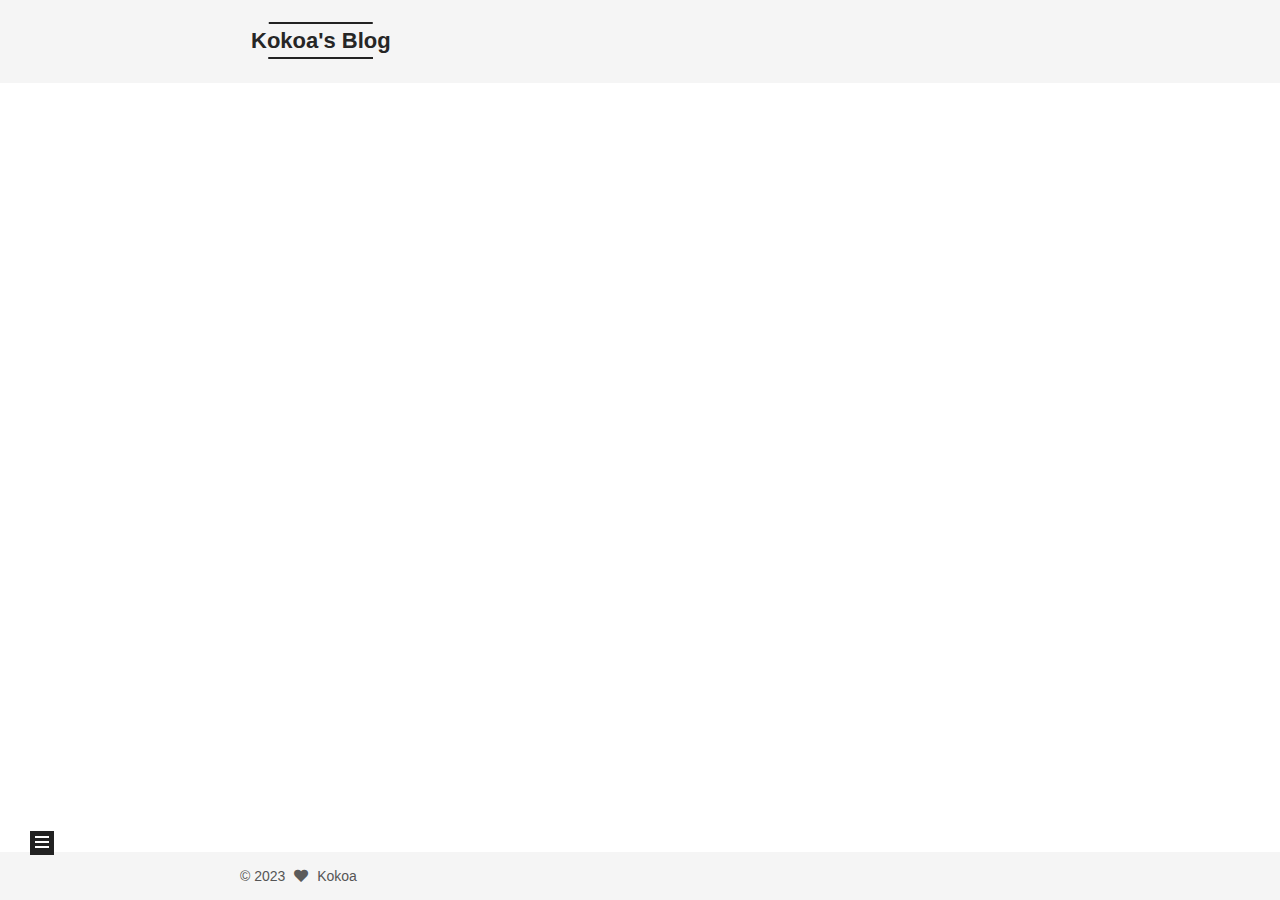
==== about/index.html @ 2ecc7b7a "Site updated: 2023-10-22 13:34:44" ====
<!DOCTYPE html>
<html lang="zh-TW,en,default">
<head>
  <meta charset="UTF-8">
<meta name="viewport" content="width=device-width, initial-scale=1, maximum-scale=2">
<meta name="theme-color" content="#222">
<meta name="generator" content="Hexo 6.3.0">
  <link rel="apple-touch-icon" sizes="180x180" href="/images/apple-touch-icon-next.png">
  <link rel="icon" type="image/png" sizes="32x32" href="/images/favicon-32x32-next.png">
  <link rel="icon" type="image/png" sizes="16x16" href="/images/favicon-16x16-next.png">
  <link rel="mask-icon" href="/images/logo.svg" color="#222">

<link rel="stylesheet" href="/css/main.css">


<link rel="stylesheet" href="/lib/font-awesome/css/all.min.css">

<script id="hexo-configurations">
    var NexT = window.NexT || {};
    var CONFIG = {"hostname":"example.com","root":"/","scheme":"Mist","version":"7.8.0","exturl":false,"sidebar":{"position":"left","display":"post","padding":18,"offset":12,"onmobile":false},"copycode":{"enable":false,"show_result":false,"style":null},"back2top":{"enable":true,"sidebar":false,"scrollpercent":false},"bookmark":{"enable":false,"color":"#222","save":"auto"},"fancybox":false,"mediumzoom":false,"lazyload":false,"pangu":false,"comments":{"style":"tabs","active":null,"storage":true,"lazyload":false,"nav":null},"algolia":{"hits":{"per_page":10},"labels":{"input_placeholder":"Search for Posts","hits_empty":"We didn't find any results for the search: ${query}","hits_stats":"${hits} results found in ${time} ms"}},"localsearch":{"enable":true,"trigger":"auto","top_n_per_article":1,"unescape":false,"preload":false},"motion":{"enable":true,"async":false,"transition":{"post_block":"fadeIn","post_header":"slideDownIn","post_body":"slideDownIn","coll_header":"slideLeftIn","sidebar":"slideUpIn"}},"path":"search.xml"};
  </script>

  <meta name="description" content="關於我              .button_link {             background-color: white;             color: black;             border: 2px solid #555555;             padding: 16px 32px;             text-align:">
<meta property="og:type" content="website">
<meta property="og:title" content="Kokoa&#39;s Blog">
<meta property="og:url" content="http://example.com/about/index.html">
<meta property="og:site_name" content="Kokoa&#39;s Blog">
<meta property="og:description" content="關於我              .button_link {             background-color: white;             color: black;             border: 2px solid #555555;             padding: 16px 32px;             text-align:">
<meta property="og:locale" content="zh_TW">
<meta property="article:published_time" content="2023-10-05T04:02:34.866Z">
<meta property="article:modified_time" content="2023-10-05T04:02:34.866Z">
<meta property="article:author" content="Kokoa">
<meta name="twitter:card" content="summary">

<link rel="canonical" href="http://example.com/about/">


<script id="page-configurations">
  // https://hexo.io/docs/variables.html
  CONFIG.page = {
    sidebar: "",
    isHome : false,
    isPost : false,
    lang   : 'zh-TW'
  };
</script>

  <title> | Kokoa's Blog
</title>
  






  <noscript>
  <style>
  .use-motion .brand,
  .use-motion .menu-item,
  .sidebar-inner,
  .use-motion .post-block,
  .use-motion .pagination,
  .use-motion .comments,
  .use-motion .post-header,
  .use-motion .post-body,
  .use-motion .collection-header { opacity: initial; }

  .use-motion .site-title,
  .use-motion .site-subtitle {
    opacity: initial;
    top: initial;
  }

  .use-motion .logo-line-before i { left: initial; }
  .use-motion .logo-line-after i { right: initial; }
  </style>
</noscript>

</head>

<body itemscope itemtype="http://schema.org/WebPage">
  <div class="container use-motion">
    <div class="headband"></div>

    <header class="header" itemscope itemtype="http://schema.org/WPHeader">
      <div class="header-inner"><div class="site-brand-container">
  <div class="site-nav-toggle">
    <div class="toggle" aria-label="切換導航欄">
      <span class="toggle-line toggle-line-first"></span>
      <span class="toggle-line toggle-line-middle"></span>
      <span class="toggle-line toggle-line-last"></span>
    </div>
  </div>

  <div class="site-meta">

    <a href="/" class="brand" rel="start">
      <span class="logo-line-before"><i></i></span>
      <h1 class="site-title">Kokoa's Blog</h1>
      <span class="logo-line-after"><i></i></span>
    </a>
  </div>

  <div class="site-nav-right">
    <div class="toggle popup-trigger">
        <i class="fa fa-search fa-fw fa-lg"></i>
    </div>
  </div>
</div>




<nav class="site-nav">
  <ul id="menu" class="main-menu menu">
        <li class="menu-item menu-item-home">

    <a href="/" rel="section"><i class="fa fa-home fa-fw"></i>首頁</a>

  </li>
        <li class="menu-item menu-item-about">

    <a href="/about/" rel="section"><i class="fa fa-user fa-fw"></i>關於</a>

  </li>
        <li class="menu-item menu-item-archives">

    <a href="/archives/" rel="section"><i class="fa fa-archive fa-fw"></i>歸檔</a>

  </li>
      <li class="menu-item menu-item-search">
        <a role="button" class="popup-trigger"><i class="fa fa-search fa-fw"></i>搜尋
        </a>
      </li>
  </ul>
</nav>



  <div class="search-pop-overlay">
    <div class="popup search-popup">
        <div class="search-header">
  <span class="search-icon">
    <i class="fa fa-search"></i>
  </span>
  <div class="search-input-container">
    <input autocomplete="off" autocapitalize="off"
           placeholder="搜尋..." spellcheck="false"
           type="search" class="search-input">
  </div>
  <span class="popup-btn-close">
    <i class="fa fa-times-circle"></i>
  </span>
</div>
<div id="search-result">
  <div id="no-result">
    <i class="fa fa-spinner fa-pulse fa-5x fa-fw"></i>
  </div>
</div>

    </div>
  </div>

</div>
    </header>

    
  <div class="back-to-top">
    <i class="fa fa-arrow-up"></i>
    <span>0%</span>
  </div>


    <main class="main">
      <div class="main-inner">
        <div class="content-wrap">
          
  
  

          <div class="content page posts-expand">
            

    
    
    
    <div class="post-block" lang="zh-TW">
      <header class="post-header">

<h1 class="post-title" itemprop="name headline">
</h1>

<div class="post-meta">
  

</div>

</header>

      
      
      
      <div class="post-body">
          <!DOCTYPE html>
<html lang="zh-Hant-TW">
<head>
  <meta charset="UTF-8">
  <meta name="viewport" content="width=device-width, initial-scale=1.0">
  <title>關於我</title>
    <style>
        .button_link {
            background-color: white;
            color: black;
            border: 2px solid #555555;
            padding: 16px 32px;
            text-align: center;
            text-decoration: none;
            display: inline-block;
            font-size: 16px;
            margin: 4px 2px;
            transition-duration: 0.4s;
            cursor: pointer;
        }
        .button_link:hover {
            background-color: #555555;
            color: white;
        }
    </style>

</head>
<body>
    這裡放置著各種紀錄，目的是為了紀錄個人歷程與經驗分享~ 
    <br>
    其他社群媒體連結 //待補
    <br> 
    <a target="_blank" rel="GitHub" href="https://github.com/Laura0126"><button class="button_link">GitHub</button></a>
    <br>
    <a target="_blank" rel="Behance" href="https://www.behance.net/yuyaqing"><button class="button_link">Behance</button></a>
    <br>
    <a target="_blank" rel="LinkdIn" href="https://www.linkedin.com/in/chia-ai-lu-a82220239/"><button class="button_link">LinkedIn</button></a>
    <br>
    <a target="_blank" rel="My_Blog" href="https://laura0126.github.io/"><button class="button_link">My Blog</button></a>

</body>
</html>
      </div>
      
      
      
    </div>
    

    
    
    


          </div>
          

<script>
  window.addEventListener('tabs:register', () => {
    let { activeClass } = CONFIG.comments;
    if (CONFIG.comments.storage) {
      activeClass = localStorage.getItem('comments_active') || activeClass;
    }
    if (activeClass) {
      let activeTab = document.querySelector(`a[href="#comment-${activeClass}"]`);
      if (activeTab) {
        activeTab.click();
      }
    }
  });
  if (CONFIG.comments.storage) {
    window.addEventListener('tabs:click', event => {
      if (!event.target.matches('.tabs-comment .tab-content .tab-pane')) return;
      let commentClass = event.target.classList[1];
      localStorage.setItem('comments_active', commentClass);
    });
  }
</script>

        </div>
          
  
  <div class="toggle sidebar-toggle">
    <span class="toggle-line toggle-line-first"></span>
    <span class="toggle-line toggle-line-middle"></span>
    <span class="toggle-line toggle-line-last"></span>
  </div>

  <aside class="sidebar">
    <div class="sidebar-inner">

      <ul class="sidebar-nav motion-element">
        <li class="sidebar-nav-toc">
          文章目錄
        </li>
        <li class="sidebar-nav-overview">
          本站概要
        </li>
      </ul>

      <!--noindex-->
      <div class="post-toc-wrap sidebar-panel">
      </div>
      <!--/noindex-->

      <div class="site-overview-wrap sidebar-panel">
        <div class="site-author motion-element" itemprop="author" itemscope itemtype="http://schema.org/Person">
    <img class="site-author-image" itemprop="image" alt="Kokoa"
      src="https://avatars.githubusercontent.com/u/57611086?v=4">
  <p class="site-author-name" itemprop="name">Kokoa</p>
  <div class="site-description" itemprop="description"></div>
</div>
<div class="site-state-wrap motion-element">
  <nav class="site-state">
      <div class="site-state-item site-state-posts">
          <a href="/archives/">
        
          <span class="site-state-item-count">1</span>
          <span class="site-state-item-name">文章</span>
        </a>
      </div>
  </nav>
</div>
  <div class="links-of-author motion-element">
      <span class="links-of-author-item">
        <a href="https://github.com/Laura0126" title="GitHub → https:&#x2F;&#x2F;github.com&#x2F;Laura0126" rel="noopener" target="_blank"><i class="fab fa-github fa-fw"></i>GitHub</a>
      </span>
  </div>



      </div>

    </div>
  </aside>
  <div id="sidebar-dimmer"></div>


      </div>
    </main>

    <footer class="footer">
      <div class="footer-inner">
        

        

<div class="copyright">
  
  &copy; 
  <span itemprop="copyrightYear">2023</span>
  <span class="with-love">
    <i class="fa fa-heart"></i>
  </span>
  <span class="author" itemprop="copyrightHolder">Kokoa</span>
</div>

        








      </div>
    </footer>
  </div>

  
  <script src="/lib/anime.min.js"></script>
  <script src="/lib/pjax/pjax.min.js"></script>
  <script src="/lib/velocity/velocity.min.js"></script>
  <script src="/lib/velocity/velocity.ui.min.js"></script>

<script src="/js/utils.js"></script>

<script src="/js/motion.js"></script>


<script src="/js/schemes/muse.js"></script>


<script src="/js/next-boot.js"></script>

  <script>
var pjax = new Pjax({
  selectors: [
    'head title',
    '#page-configurations',
    '.content-wrap',
    '.post-toc-wrap',
    '.languages',
    '#pjax'
  ],
  switches: {
    '.post-toc-wrap': Pjax.switches.innerHTML
  },
  analytics: false,
  cacheBust: false,
  scrollTo : !CONFIG.bookmark.enable
});

window.addEventListener('pjax:success', () => {
  document.querySelectorAll('script[data-pjax], script#page-configurations, #pjax script').forEach(element => {
    var code = element.text || element.textContent || element.innerHTML || '';
    var parent = element.parentNode;
    parent.removeChild(element);
    var script = document.createElement('script');
    if (element.id) {
      script.id = element.id;
    }
    if (element.className) {
      script.className = element.className;
    }
    if (element.type) {
      script.type = element.type;
    }
    if (element.src) {
      script.src = element.src;
      // Force synchronous loading of peripheral JS.
      script.async = false;
    }
    if (element.dataset.pjax !== undefined) {
      script.dataset.pjax = '';
    }
    if (code !== '') {
      script.appendChild(document.createTextNode(code));
    }
    parent.appendChild(script);
  });
  NexT.boot.refresh();
  // Define Motion Sequence & Bootstrap Motion.
  if (CONFIG.motion.enable) {
    NexT.motion.integrator
      .init()
      .add(NexT.motion.middleWares.subMenu)
      .add(NexT.motion.middleWares.postList)
      .bootstrap();
  }
  NexT.utils.updateSidebarPosition();
});
</script>




  




  
<script src="/js/local-search.js"></script>













    <div id="pjax">
  

  

    </div>
</body>
</html>
---- css/main.css ----
:root {
  --body-bg-color: #fff;
  --content-bg-color: #f5f5f5;
  --card-bg-color: #f5f5f5;
  --text-color: #555;
  --blockquote-color: #666;
  --link-color: #555;
  --link-hover-color: #222;
  --brand-color: #222;
  --brand-hover-color: #222;
  --table-row-odd-bg-color: #f9f9f9;
  --table-row-hover-bg-color: #f5f5f5;
  --menu-item-bg-color: #ddd;
  --btn-default-bg: transparent;
  --btn-default-color: var(--link-color);
  --btn-default-border-color: var(--link-color);
  --btn-default-hover-bg: transparent;
  --btn-default-hover-color: var(--link-hover-color);
  --btn-default-hover-border-color: var(--link-hover-color);
}
html {
  line-height: 1.15; /* 1 */
  -webkit-text-size-adjust: 100%; /* 2 */
}
body {
  margin: 0;
}
main {
  display: block;
}
h1 {
  font-size: 2em;
  margin: 0.67em 0;
}
hr {
  box-sizing: content-box; /* 1 */
  height: 0; /* 1 */
  overflow: visible; /* 2 */
}
pre {
  font-family: monospace, monospace; /* 1 */
  font-size: 1em; /* 2 */
}
a {
  background: transparent;
}
abbr[title] {
  border-bottom: none; /* 1 */
  text-decoration: underline; /* 2 */
  text-decoration: underline dotted; /* 2 */
}
b,
strong {
  font-weight: bolder;
}
code,
kbd,
samp {
  font-family: monospace, monospace; /* 1 */
  font-size: 1em; /* 2 */
}
small {
  font-size: 80%;
}
sub,
sup {
  font-size: 75%;
  line-height: 0;
  position: relative;
  vertical-align: baseline;
}
sub {
  bottom: -0.25em;
}
sup {
  top: -0.5em;
}
img {
  border-style: none;
}
button,
input,
optgroup,
select,
textarea {
  font-family: inherit; /* 1 */
  font-size: 100%; /* 1 */
  line-height: 1.15; /* 1 */
  margin: 0; /* 2 */
}
button,
input {
/* 1 */
  overflow: visible;
}
button,
select {
/* 1 */
  text-transform: none;
}
button,
[type='button'],
[type='reset'],
[type='submit'] {
  -webkit-appearance: button;
}
button::-moz-focus-inner,
[type='button']::-moz-focus-inner,
[type='reset']::-moz-focus-inner,
[type='submit']::-moz-focus-inner {
  border-style: none;
  padding: 0;
}
button:-moz-focusring,
[type='button']:-moz-focusring,
[type='reset']:-moz-focusring,
[type='submit']:-moz-focusring {
  outline: 1px dotted ButtonText;
}
fieldset {
  padding: 0.35em 0.75em 0.625em;
}
legend {
  box-sizing: border-box; /* 1 */
  color: inherit; /* 2 */
  display: table; /* 1 */
  max-width: 100%; /* 1 */
  padding: 0; /* 3 */
  white-space: normal; /* 1 */
}
progress {
  vertical-align: baseline;
}
textarea {
  overflow: auto;
}
[type='checkbox'],
[type='radio'] {
  box-sizing: border-box; /* 1 */
  padding: 0; /* 2 */
}
[type='number']::-webkit-inner-spin-button,
[type='number']::-webkit-outer-spin-button {
  height: auto;
}
[type='search'] {
  outline-offset: -2px; /* 2 */
  -webkit-appearance: textfield; /* 1 */
}
[type='search']::-webkit-search-decoration {
  -webkit-appearance: none;
}
::-webkit-file-upload-button {
  font: inherit; /* 2 */
  -webkit-appearance: button; /* 1 */
}
details {
  display: block;
}
summary {
  display: list-item;
}
template {
  display: none;
}
[hidden] {
  display: none;
}
::selection {
  background: #262a30;
  color: #eee;
}
html,
body {
  height: 100%;
}
body {
  background: var(--body-bg-color);
  color: var(--text-color);
  font-family: 'Lato', "PingFang SC", "Microsoft YaHei", sans-serif;
  font-size: 1em;
  line-height: 2;
}
@media (max-width: 991px) {
  body {
    padding-left: 0 !important;
    padding-right: 0 !important;
  }
}
h1,
h2,
h3,
h4,
h5,
h6 {
  font-family: 'Lato', "PingFang SC", "Microsoft YaHei", sans-serif;
  font-weight: bold;
  line-height: 1.5;
  margin: 20px 0 15px;
}
h1 {
  font-size: 1.5em;
}
h2 {
  font-size: 1.375em;
}
h3 {
  font-size: 1.25em;
}
h4 {
  font-size: 1.125em;
}
h5 {
  font-size: 1em;
}
h6 {
  font-size: 0.875em;
}
p {
  margin: 0 0 20px 0;
}
a,
span.exturl {
  border-bottom: 1px solid #ccc;
  color: var(--link-color);
  outline: 0;
  text-decoration: none;
  overflow-wrap: break-word;
  word-wrap: break-word;
  cursor: pointer;
}
a:hover,
span.exturl:hover {
  border-bottom-color: var(--link-hover-color);
  color: var(--link-hover-color);
}
iframe,
img,
video {
  display: block;
  margin-left: auto;
  margin-right: auto;
  max-width: 100%;
}
hr {
  background-image: repeating-linear-gradient(-45deg, #ddd, #ddd 4px, transparent 4px, transparent 8px);
  border: 0;
  height: 3px;
  margin: 40px 0;
}
blockquote {
  border-left: 4px solid #ddd;
  color: var(--blockquote-color);
  margin: 0;
  padding: 0 15px;
}
blockquote cite::before {
  content: '-';
  padding: 0 5px;
}
dt {
  font-weight: bold;
}
dd {
  margin: 0;
  padding: 0;
}
kbd {
  background-color: #f5f5f5;
  background-image: linear-gradient(#eee, #fff, #eee);
  border: 1px solid #ccc;
  border-radius: 0.2em;
  box-shadow: 0.1em 0.1em 0.2em rgba(0,0,0,0.1);
  color: #555;
  font-family: inherit;
  padding: 0.1em 0.3em;
  white-space: nowrap;
}
.table-container {
  overflow: auto;
}
table {
  border-collapse: collapse;
  border-spacing: 0;
  font-size: 0.875em;
  margin: 0 0 20px 0;
  width: 100%;
}
tbody tr:nth-of-type(odd) {
  background: var(--table-row-odd-bg-color);
}
tbody tr:hover {
  background: var(--table-row-hover-bg-color);
}
caption,
th,
td {
  font-weight: normal;
  padding: 8px;
  vertical-align: middle;
}
th,
td {
  border: 1px solid #ddd;
  border-bottom: 3px solid #ddd;
}
th {
  font-weight: 700;
  padding-bottom: 10px;
}
td {
  border-bottom-width: 1px;
}
.btn {
  background: var(--btn-default-bg);
  border: 2px solid var(--btn-default-border-color);
  border-radius: 0;
  color: var(--btn-default-color);
  display: inline-block;
  font-size: 0.875em;
  line-height: 2;
  padding: 0 20px;
  text-decoration: none;
  transition-property: background-color;
  transition-delay: 0s;
  transition-duration: 0.2s;
  transition-timing-function: ease-in-out;
}
.btn:hover {
  background: var(--btn-default-hover-bg);
  border-color: var(--btn-default-hover-border-color);
  color: var(--btn-default-hover-color);
}
.btn + .btn {
  margin: 0 0 8px 8px;
}
.btn .fa-fw {
  text-align: left;
  width: 1.285714285714286em;
}
.toggle {
  line-height: 0;
}
.toggle .toggle-line {
  background: #fff;
  display: inline-block;
  height: 2px;
  left: 0;
  position: relative;
  top: 0;
  transition: all 0.4s;
  vertical-align: top;
  width: 100%;
}
.toggle .toggle-line:not(:first-child) {
  margin-top: 3px;
}
.toggle.toggle-arrow .toggle-line-first {
  left: 50%;
  top: 2px;
  transform: rotate(45deg);
  width: 50%;
}
.toggle.toggle-arrow .toggle-line-middle {
  left: 2px;
  width: 90%;
}
.toggle.toggle-arrow .toggle-line-last {
  left: 50%;
  top: -2px;
  transform: rotate(-45deg);
  width: 50%;
}
.toggle.toggle-close .toggle-line-first {
  transform: rotate(-45deg);
  top: 5px;
}
.toggle.toggle-close .toggle-line-middle {
  opacity: 0;
}
.toggle.toggle-close .toggle-line-last {
  transform: rotate(45deg);
  top: -5px;
}
.highlight,
pre {
  background: #f7f7f7;
  color: #4d4d4c;
  line-height: 1.6;
  margin: 0 auto 20px;
}
pre,
code {
  font-family: consolas, Menlo, monospace, "PingFang SC", "Microsoft YaHei";
}
code {
  background: #eee;
  border-radius: 3px;
  color: #555;
  padding: 2px 4px;
  overflow-wrap: break-word;
  word-wrap: break-word;
}
.highlight *::selection {
  background: #d6d6d6;
}
.highlight pre {
  border: 0;
  margin: 0;
  padding: 10px 0;
}
.highlight table {
  border: 0;
  margin: 0;
  width: auto;
}
.highlight td {
  border: 0;
  padding: 0;
}
.highlight figcaption {
  background: #eff2f3;
  color: #4d4d4c;
  display: flex;
  font-size: 0.875em;
  justify-content: space-between;
  line-height: 1.2;
  padding: 0.5em;
}
.highlight figcaption a {
  color: #4d4d4c;
}
.highlight figcaption a:hover {
  border-bottom-color: #4d4d4c;
}
.highlight .gutter {
  -moz-user-select: none;
  -ms-user-select: none;
  -webkit-user-select: none;
  user-select: none;
}
.highlight .gutter pre {
  background: #eff2f3;
  color: #869194;
  padding-left: 10px;
  padding-right: 10px;
  text-align: right;
}
.highlight .code pre {
  background: #f7f7f7;
  padding-left: 10px;
  width: 100%;
}
.gist table {
  width: auto;
}
.gist table td {
  border: 0;
}
pre {
  overflow: auto;
  padding: 10px;
}
pre code {
  background: none;
  color: #4d4d4c;
  font-size: 0.875em;
  padding: 0;
  text-shadow: none;
}
pre .deletion {
  background: #fdd;
}
pre .addition {
  background: #dfd;
}
pre .meta {
  color: #eab700;
  -moz-user-select: none;
  -ms-user-select: none;
  -webkit-user-select: none;
  user-select: none;
}
pre .comment {
  color: #8e908c;
}
pre .variable,
pre .attribute,
pre .tag,
pre .name,
pre .regexp,
pre .ruby .constant,
pre .xml .tag .title,
pre .xml .pi,
pre .xml .doctype,
pre .html .doctype,
pre .css .id,
pre .css .class,
pre .css .pseudo {
  color: #c82829;
}
pre .number,
pre .preprocessor,
pre .built_in,
pre .builtin-name,
pre .literal,
pre .params,
pre .constant,
pre .command {
  color: #f5871f;
}
pre .ruby .class .title,
pre .css .rules .attribute,
pre .string,
pre .symbol,
pre .value,
pre .inheritance,
pre .header,
pre .ruby .symbol,
pre .xml .cdata,
pre .special,
pre .formula {
  color: #718c00;
}
pre .title,
pre .css .hexcolor {
  color: #3e999f;
}
pre .function,
pre .python .decorator,
pre .python .title,
pre .ruby .function .title,
pre .ruby .title .keyword,
pre .perl .sub,
pre .javascript .title,
pre .coffeescript .title {
  color: #4271ae;
}
pre .keyword,
pre .javascript .function {
  color: #8959a8;
}
.blockquote-center {
  border-left: none;
  margin: 40px 0;
  padding: 0;
  position: relative;
  text-align: center;
}
.blockquote-center .fa {
  display: block;
  opacity: 0.6;
  position: absolute;
  width: 100%;
}
.blockquote-center .fa-quote-left {
  border-top: 1px solid #ccc;
  text-align: left;
  top: -20px;
}
.blockquote-center .fa-quote-right {
  border-bottom: 1px solid #ccc;
  text-align: right;
  bottom: -20px;
}
.blockquote-center p,
.blockquote-center div {
  text-align: center;
}
.post-body .group-picture img {
  margin: 0 auto;
  padding: 0 3px;
}
.group-picture-row {
  margin-bottom: 6px;
  overflow: hidden;
}
.group-picture-column {
  float: left;
  margin-bottom: 10px;
}
.post-body .label {
  color: #555;
  display: inline;
  padding: 0 2px;
}
.post-body .label.default {
  background: #f0f0f0;
}
.post-body .label.primary {
  background: #efe6f7;
}
.post-body .label.info {
  background: #e5f2f8;
}
.post-body .label.success {
  background: #e7f4e9;
}
.post-body .label.warning {
  background: #fcf6e1;
}
.post-body .label.danger {
  background: #fae8eb;
}
.post-body .tabs {
  margin-bottom: 20px;
}
.post-body .tabs,
.tabs-comment {
  display: block;
  padding-top: 10px;
  position: relative;
}
.post-body .tabs ul.nav-tabs,
.tabs-comment ul.nav-tabs {
  display: flex;
  flex-wrap: wrap;
  margin: 0;
  margin-bottom: -1px;
  padding: 0;
}
@media (max-width: 413px) {
  .post-body .tabs ul.nav-tabs,
  .tabs-comment ul.nav-tabs {
    display: block;
    margin-bottom: 5px;
  }
}
.post-body .tabs ul.nav-tabs li.tab,
.tabs-comment ul.nav-tabs li.tab {
  border-bottom: 1px solid #ddd;
  border-left: 1px solid transparent;
  border-right: 1px solid transparent;
  border-top: 3px solid transparent;
  flex-grow: 1;
  list-style-type: none;
  border-radius: 0 0 0 0;
}
@media (max-width: 413px) {
  .post-body .tabs ul.nav-tabs li.tab,
  .tabs-comment ul.nav-tabs li.tab {
    border-bottom: 1px solid transparent;
    border-left: 3px solid transparent;
    border-right: 1px solid transparent;
    border-top: 1px solid transparent;
  }
}
@media (max-width: 413px) {
  .post-body .tabs ul.nav-tabs li.tab,
  .tabs-comment ul.nav-tabs li.tab {
    border-radius: 0;
  }
}
.post-body .tabs ul.nav-tabs li.tab a,
.tabs-comment ul.nav-tabs li.tab a {
  border-bottom: initial;
  display: block;
  line-height: 1.8;
  outline: 0;
  padding: 0.25em 0.75em;
  text-align: center;
  transition-delay: 0s;
  transition-duration: 0.2s;
  transition-timing-function: ease-out;
}
.post-body .tabs ul.nav-tabs li.tab a i,
.tabs-comment ul.nav-tabs li.tab a i {
  width: 1.285714285714286em;
}
.post-body .tabs ul.nav-tabs li.tab.active,
.tabs-comment ul.nav-tabs li.tab.active {
  border-bottom: 1px solid transparent;
  border-left: 1px solid #ddd;
  border-right: 1px solid #ddd;
  border-top: 3px solid #fc6423;
}
@media (max-width: 413px) {
  .post-body .tabs ul.nav-tabs li.tab.active,
  .tabs-comment ul.nav-tabs li.tab.active {
    border-bottom: 1px solid #ddd;
    border-left: 3px solid #fc6423;
    border-right: 1px solid #ddd;
    border-top: 1px solid #ddd;
  }
}
.post-body .tabs ul.nav-tabs li.tab.active a,
.tabs-comment ul.nav-tabs li.tab.active a {
  color: var(--link-color);
  cursor: default;
}
.post-body .tabs .tab-content .tab-pane,
.tabs-comment .tab-content .tab-pane {
  border: 1px solid #ddd;
  border-top: 0;
  padding: 20px 20px 0 20px;
  border-radius: 0;
}
.post-body .tabs .tab-content .tab-pane:not(.active),
.tabs-comment .tab-content .tab-pane:not(.active) {
  display: none;
}
.post-body .tabs .tab-content .tab-pane.active,
.tabs-comment .tab-content .tab-pane.active {
  display: block;
}
.post-body .tabs .tab-content .tab-pane.active:nth-of-type(1),
.tabs-comment .tab-content .tab-pane.active:nth-of-type(1) {
  border-radius: 0 0 0 0;
}
@media (max-width: 413px) {
  .post-body .tabs .tab-content .tab-pane.active:nth-of-type(1),
  .tabs-comment .tab-content .tab-pane.active:nth-of-type(1) {
    border-radius: 0;
  }
}
.post-body .note {
  border-radius: 3px;
  margin-bottom: 20px;
  padding: 1em;
  position: relative;
  border: 1px solid #eee;
  border-left-width: 5px;
}
.post-body .note h2,
.post-body .note h3,
.post-body .note h4,
.post-body .note h5,
.post-body .note h6 {
  margin-top: 0;
  border-bottom: initial;
  margin-bottom: 0;
  padding-top: 0;
}
.post-body .note p:first-child,
.post-body .note ul:first-child,
.post-body .note ol:first-child,
.post-body .note table:first-child,
.post-body .note pre:first-child,
.post-body .note blockquote:first-child,
.post-body .note img:first-child {
  margin-top: 0;
}
.post-body .note p:last-child,
.post-body .note ul:last-child,
.post-body .note ol:last-child,
.post-body .note table:last-child,
.post-body .note pre:last-child,
.post-body .note blockquote:last-child,
.post-body .note img:last-child {
  margin-bottom: 0;
}
.post-body .note.default {
  border-left-color: #777;
}
.post-body .note.default h2,
.post-body .note.default h3,
.post-body .note.default h4,
.post-body .note.default h5,
.post-body .note.default h6 {
  color: #777;
}
.post-body .note.primary {
  border-left-color: #6f42c1;
}
.post-body .note.primary h2,
.post-body .note.primary h3,
.post-body .note.primary h4,
.post-body .note.primary h5,
.post-body .note.primary h6 {
  color: #6f42c1;
}
.post-body .note.info {
  border-left-color: #428bca;
}
.post-body .note.info h2,
.post-body .note.info h3,
.post-body .note.info h4,
.post-body .note.info h5,
.post-body .note.info h6 {
  color: #428bca;
}
.post-body .note.success {
  border-left-color: #5cb85c;
}
.post-body .note.success h2,
.post-body .note.success h3,
.post-body .note.success h4,
.post-body .note.success h5,
.post-body .note.success h6 {
  color: #5cb85c;
}
.post-body .note.warning {
  border-left-color: #f0ad4e;
}
.post-body .note.warning h2,
.post-body .note.warning h3,
.post-body .note.warning h4,
.post-body .note.warning h5,
.post-body .note.warning h6 {
  color: #f0ad4e;
}
.post-body .note.danger {
  border-left-color: #d9534f;
}
.post-body .note.danger h2,
.post-body .note.danger h3,
.post-body .note.danger h4,
.post-body .note.danger h5,
.post-body .note.danger h6 {
  color: #d9534f;
}
.pagination .prev,
.pagination .next,
.pagination .page-number,
.pagination .space {
  display: inline-block;
  margin: 0 10px;
  padding: 0 11px;
  position: relative;
  top: -1px;
}
@media (max-width: 767px) {
  .pagination .prev,
  .pagination .next,
  .pagination .page-number,
  .pagination .space {
    margin: 0 5px;
  }
}
.pagination {
  border-top: 1px solid #eee;
  margin: 120px 0 0;
  text-align: center;
}
.pagination .prev,
.pagination .next,
.pagination .page-number {
  border-bottom: 0;
  border-top: 1px solid #eee;
  transition-property: border-color;
  transition-delay: 0s;
  transition-duration: 0.2s;
  transition-timing-function: ease-in-out;
}
.pagination .prev:hover,
.pagination .next:hover,
.pagination .page-number:hover {
  border-top-color: #222;
}
.pagination .space {
  margin: 0;
  padding: 0;
}
.pagination .prev {
  margin-left: 0;
}
.pagination .next {
  margin-right: 0;
}
.pagination .page-number.current {
  background: #ccc;
  border-top-color: #ccc;
  color: #fff;
}
@media (max-width: 767px) {
  .pagination {
    border-top: none;
  }
  .pagination .prev,
  .pagination .next,
  .pagination .page-number {
    border-bottom: 1px solid #eee;
    border-top: 0;
    margin-bottom: 10px;
    padding: 0 10px;
  }
  .pagination .prev:hover,
  .pagination .next:hover,
  .pagination .page-number:hover {
    border-bottom-color: #222;
  }
}
.comments {
  margin-top: 60px;
  overflow: hidden;
}
.comment-button-group {
  display: flex;
  flex-wrap: wrap-reverse;
  justify-content: center;
  margin: 1em 0;
}
.comment-button-group .comment-button {
  margin: 0.1em 0.2em;
}
.comment-button-group .comment-button.active {
  background: var(--btn-default-hover-bg);
  border-color: var(--btn-default-hover-border-color);
  color: var(--btn-default-hover-color);
}
.comment-position {
  display: none;
}
.comment-position.active {
  display: block;
}
.tabs-comment {
  background: var(--content-bg-color);
  margin-top: 4em;
  padding-top: 0;
}
.tabs-comment .comments {
  border: 0;
  box-shadow: none;
  margin-top: 0;
  padding-top: 0;
}
.container {
  min-height: 100%;
  position: relative;
}
.main-inner {
  margin: 0 auto;
  width: 700px;
}
@media (min-width: 1200px) {
  .main-inner {
    width: 800px;
  }
}
@media (min-width: 1600px) {
  .main-inner {
    width: 900px;
  }
}
@media (max-width: 767px) {
  .content-wrap {
    padding: 0 20px;
  }
}
.header {
  background: transparent;
}
.header-inner {
  margin: 0 auto;
  width: 700px;
}
@media (min-width: 1200px) {
  .header-inner {
    width: 800px;
  }
}
@media (min-width: 1600px) {
  .header-inner {
    width: 900px;
  }
}
.site-brand-container {
  display: flex;
  flex-shrink: 0;
  padding: 0 10px;
}
.headband {
  background: #222;
  height: 3px;
}
.site-meta {
  flex-grow: 1;
  text-align: left;
}
@media (max-width: 767px) {
  .site-meta {
    text-align: center;
  }
}
.brand {
  border-bottom: none;
  color: var(--brand-color);
  display: inline-block;
  line-height: 1.375em;
  padding: 0 40px;
  position: relative;
}
.brand:hover {
  color: var(--brand-hover-color);
}
.site-title {
  font-family: 'Lato', "PingFang SC", "Microsoft YaHei", sans-serif;
  font-size: 1.375em;
  font-weight: normal;
  margin: 0;
}
.site-subtitle {
  color: #999;
  font-size: 0.8125em;
  margin: 10px 0;
}
.use-motion .brand {
  opacity: 0;
}
.use-motion .site-title,
.use-motion .site-subtitle,
.use-motion .custom-logo-image {
  opacity: 0;
  position: relative;
  top: -10px;
}
.site-nav-toggle,
.site-nav-right {
  display: none;
}
@media (max-width: 767px) {
  .site-nav-toggle,
  .site-nav-right {
    display: flex;
    flex-direction: column;
    justify-content: center;
  }
}
.site-nav-toggle .toggle,
.site-nav-right .toggle {
  color: var(--text-color);
  padding: 10px;
  width: 22px;
}
.site-nav-toggle .toggle .toggle-line,
.site-nav-right .toggle .toggle-line {
  background: var(--text-color);
  border-radius: 1px;
}
.site-nav {
  display: block;
}
@media (max-width: 767px) {
  .site-nav {
    clear: both;
    display: none;
  }
}
.site-nav.site-nav-on {
  display: block;
}
.menu {
  margin-top: 20px;
  padding-left: 0;
  text-align: center;
}
.menu-item {
  display: inline-block;
  list-style: none;
  margin: 0 10px;
}
@media (max-width: 767px) {
  .menu-item {
    display: block;
    margin-top: 10px;
  }
  .menu-item.menu-item-search {
    display: none;
  }
}
.menu-item a,
.menu-item span.exturl {
  border-bottom: 0;
  display: block;
  font-size: 0.8125em;
  transition-property: border-color;
  transition-delay: 0s;
  transition-duration: 0.2s;
  transition-timing-function: ease-in-out;
}
@media (hover: none) {
  .menu-item a:hover,
  .menu-item span.exturl:hover {
    border-bottom-color: transparent !important;
  }
}
.menu-item .fa,
.menu-item .fab,
.menu-item .far,
.menu-item .fas {
  margin-right: 8px;
}
.menu-item .badge {
  display: inline-block;
  font-weight: bold;
  line-height: 1;
  margin-left: 0.35em;
  margin-top: 0.35em;
  text-align: center;
  white-space: nowrap;
}
@media (max-width: 767px) {
  .menu-item .badge {
    float: right;
    margin-left: 0;
  }
}
.menu-item-active a,
.menu .menu-item a:hover,
.menu .menu-item span.exturl:hover {
  background: var(--menu-item-bg-color);
}
.use-motion .menu-item {
  opacity: 0;
}
.sidebar {
  background: #222;
  bottom: 0;
  box-shadow: inset 0 2px 6px #000;
  position: fixed;
  top: 0;
}
@media (max-width: 991px) {
  .sidebar {
    display: none;
  }
}
.sidebar-inner {
  color: #999;
  padding: 18px 10px;
  text-align: center;
}
.cc-license {
  margin-top: 10px;
  text-align: center;
}
.cc-license .cc-opacity {
  border-bottom: none;
  opacity: 0.7;
}
.cc-license .cc-opacity:hover {
  opacity: 0.9;
}
.cc-license img {
  display: inline-block;
}
.site-author-image {
  border: 2px solid #333;
  display: block;
  margin: 0 auto;
  max-width: 96px;
  padding: 2px;
  border-radius: 50%;
}
.site-author-name {
  color: #f5f5f5;
  font-weight: normal;
  margin: 5px 0 0;
  text-align: center;
}
.site-description {
  color: #999;
  font-size: 1em;
  margin-top: 5px;
  text-align: center;
}
.links-of-author {
  margin-top: 15px;
}
.links-of-author a,
.links-of-author span.exturl {
  border-bottom-color: #555;
  display: inline-block;
  font-size: 0.8125em;
  margin-bottom: 10px;
  margin-right: 10px;
  vertical-align: middle;
}
.links-of-author a::before,
.links-of-author span.exturl::before {
  background: #d5ffff;
  border-radius: 50%;
  content: ' ';
  display: inline-block;
  height: 4px;
  margin-right: 3px;
  vertical-align: middle;
  width: 4px;
}
.sidebar-button {
  margin-top: 15px;
}
.sidebar-button a {
  border: 1px solid #fc6423;
  border-radius: 4px;
  color: #fc6423;
  display: inline-block;
  padding: 0 15px;
}
.sidebar-button a .fa,
.sidebar-button a .fab,
.sidebar-button a .far,
.sidebar-button a .fas {
  margin-right: 5px;
}
.sidebar-button a:hover {
  background: #fc6423;
  border: 1px solid #fc6423;
  color: #fff;
}
.sidebar-button a:hover .fa,
.sidebar-button a:hover .fab,
.sidebar-button a:hover .far,
.sidebar-button a:hover .fas {
  color: #fff;
}
.links-of-blogroll {
  font-size: 0.8125em;
  margin-top: 10px;
}
.links-of-blogroll-title {
  font-size: 0.875em;
  font-weight: 600;
  margin-top: 0;
}
.links-of-blogroll-list {
  list-style: none;
  margin: 0;
  padding: 0;
}
#sidebar-dimmer {
  display: none;
}
@media (max-width: 767px) {
  #sidebar-dimmer {
    background: #000;
    display: block;
    height: 100%;
    left: 100%;
    opacity: 0;
    position: fixed;
    top: 0;
    width: 100%;
    z-index: 1100;
  }
  .sidebar-active + #sidebar-dimmer {
    opacity: 0.7;
    transform: translateX(-100%);
    transition: opacity 0.5s;
  }
}
.sidebar-nav {
  margin: 0;
  padding-bottom: 20px;
  padding-left: 0;
}
.sidebar-nav li {
  border-bottom: 1px solid transparent;
  color: #666;
  cursor: pointer;
  display: inline-block;
  font-size: 0.875em;
}
.sidebar-nav li.sidebar-nav-overview {
  margin-left: 10px;
}
.sidebar-nav li:hover {
  color: #f5f5f5;
}
.sidebar-nav .sidebar-nav-active {
  border-bottom-color: #87daff;
  color: #87daff;
}
.sidebar-nav .sidebar-nav-active:hover {
  color: #87daff;
}
.sidebar-panel {
  display: none;
  overflow-x: hidden;
  overflow-y: auto;
}
.sidebar-panel-active {
  display: block;
}
.sidebar-toggle {
  background: #222;
  bottom: 45px;
  cursor: pointer;
  height: 14px;
  left: 30px;
  padding: 5px;
  position: fixed;
  width: 14px;
  z-index: 1300;
}
@media (max-width: 991px) {
  .sidebar-toggle {
    left: 20px;
    opacity: 0.8;
    display: none;
  }
}
.sidebar-toggle:hover .toggle-line {
  background: #87daff;
}
.post-toc {
  font-size: 0.875em;
}
.post-toc ol {
  list-style: none;
  margin: 0;
  padding: 0 2px 5px 10px;
  text-align: left;
}
.post-toc ol > ol {
  padding-left: 0;
}
.post-toc ol a {
  transition-property: all;
  transition-delay: 0s;
  transition-duration: 0.2s;
  transition-timing-function: ease-in-out;
}
.post-toc .nav-item {
  line-height: 1.8;
  overflow: hidden;
  text-overflow: ellipsis;
  white-space: nowrap;
}
.post-toc .nav .nav-child {
  display: none;
}
.post-toc .nav .active > .nav-child {
  display: block;
}
.post-toc .nav .active-current > .nav-child {
  display: block;
}
.post-toc .nav .active-current > .nav-child > .nav-item {
  display: block;
}
.post-toc .nav .active > a {
  border-bottom-color: #87daff;
  color: #87daff;
}
.post-toc .nav .active-current > a {
  color: #87daff;
}
.post-toc .nav .active-current > a:hover {
  color: #87daff;
}
.site-state {
  display: flex;
  justify-content: center;
  line-height: 1.4;
  margin-top: 10px;
  overflow: hidden;
  text-align: center;
  white-space: nowrap;
}
.site-state-item {
  padding: 0 15px;
}
.site-state-item:not(:first-child) {
  border-left: 1px solid #333;
}
.site-state-item a {
  border-bottom: none;
}
.site-state-item-count {
  display: block;
  font-size: 1.25em;
  font-weight: 600;
  text-align: center;
}
.site-state-item-name {
  color: inherit;
  font-size: 0.875em;
}
.footer {
  color: #999;
  font-size: 0.875em;
  padding: 20px 0;
}
.footer.footer-fixed {
  bottom: 0;
  left: 0;
  position: absolute;
  right: 0;
}
.footer-inner {
  box-sizing: border-box;
  margin: 0 auto;
  text-align: center;
  width: 700px;
}
@media (min-width: 1200px) {
  .footer-inner {
    width: 800px;
  }
}
@media (min-width: 1600px) {
  .footer-inner {
    width: 900px;
  }
}
.languages {
  display: inline-block;
  font-size: 1.125em;
  position: relative;
}
.languages .lang-select-label span {
  margin: 0 0.5em;
}
.languages .lang-select {
  height: 100%;
  left: 0;
  opacity: 0;
  position: absolute;
  top: 0;
  width: 100%;
}
.with-love {
  color: #5B5B5B;
  display: inline-block;
  margin: 0 5px;
}
.powered-by,
.theme-info {
  display: inline-block;
}
@-moz-keyframes iconAnimate {
  0%, 100% {
    transform: scale(1);
  }
  10%, 30% {
    transform: scale(0.9);
  }
  20%, 40%, 60%, 80% {
    transform: scale(1.1);
  }
  50%, 70% {
    transform: scale(1.1);
  }
}
@-webkit-keyframes iconAnimate {
  0%, 100% {
    transform: scale(1);
  }
  10%, 30% {
    transform: scale(0.9);
  }
  20%, 40%, 60%, 80% {
    transform: scale(1.1);
  }
  50%, 70% {
    transform: scale(1.1);
  }
}
@-o-keyframes iconAnimate {
  0%, 100% {
    transform: scale(1);
  }
  10%, 30% {
    transform: scale(0.9);
  }
  20%, 40%, 60%, 80% {
    transform: scale(1.1);
  }
  50%, 70% {
    transform: scale(1.1);
  }
}
@keyframes iconAnimate {
  0%, 100% {
    transform: scale(1);
  }
  10%, 30% {
    transform: scale(0.9);
  }
  20%, 40%, 60%, 80% {
    transform: scale(1.1);
  }
  50%, 70% {
    transform: scale(1.1);
  }
}
.back-to-top {
  font-size: 12px;
  text-align: center;
  transition-delay: 0s;
  transition-duration: 0.2s;
  transition-timing-function: ease-in-out;
}
.back-to-top {
  background: #222;
  bottom: -100px;
  box-sizing: border-box;
  color: #fff;
  cursor: pointer;
  left: 30px;
  opacity: 1;
  padding: 0 6px;
  position: fixed;
  transition-property: bottom;
  z-index: 1300;
  width: 24px;
}
.back-to-top span {
  display: none;
}
.back-to-top:hover {
  color: #87daff;
}
.back-to-top.back-to-top-on {
  bottom: 19px;
}
@media (max-width: 991px) {
  .back-to-top {
    left: 20px;
    opacity: 0.8;
  }
}
.post-body {
  font-family: 'Lato', "PingFang SC", "Microsoft YaHei", sans-serif;
  overflow-wrap: break-word;
  word-wrap: break-word;
}
@media (min-width: 1200px) {
  .post-body {
    font-size: 1.125em;
  }
}
.post-body .exturl .fa {
  font-size: 0.875em;
  margin-left: 4px;
}
.post-body .image-caption,
.post-body .figure .caption {
  color: #999;
  font-size: 0.875em;
  font-weight: bold;
  line-height: 1;
  margin: -20px auto 15px;
  text-align: center;
}
.post-sticky-flag {
  display: inline-block;
  transform: rotate(30deg);
}
.post-button {
  margin-top: 40px;
  text-align: center;
}
.use-motion .post-block,
.use-motion .pagination,
.use-motion .comments {
  opacity: 0;
}
.use-motion .post-header {
  opacity: 0;
}
.use-motion .post-body {
  opacity: 0;
}
.use-motion .collection-header {
  opacity: 0;
}
.posts-collapse {
  margin-left: 35px;
  position: relative;
}
@media (max-width: 767px) {
  .posts-collapse {
    margin-left: 0px;
    margin-right: 0px;
  }
}
.posts-collapse .collection-title {
  font-size: 1.125em;
  position: relative;
}
.posts-collapse .collection-title::before {
  background: #999;
  border: 1px solid #fff;
  border-radius: 50%;
  content: ' ';
  height: 10px;
  left: 0;
  margin-left: -6px;
  margin-top: -4px;
  position: absolute;
  top: 50%;
  width: 10px;
}
.posts-collapse .collection-year {
  font-size: 1.5em;
  font-weight: bold;
  margin: 60px 0;
  position: relative;
}
.posts-collapse .collection-year::before {
  background: #bbb;
  border-radius: 50%;
  content: ' ';
  height: 8px;
  left: 0;
  margin-left: -4px;
  margin-top: -4px;
  position: absolute;
  top: 50%;
  width: 8px;
}
.posts-collapse .collection-header {
  display: block;
  margin: 0 0 0 20px;
}
.posts-collapse .collection-header small {
  color: #bbb;
  margin-left: 5px;
}
.posts-collapse .post-header {
  border-bottom: 1px dashed #ccc;
  margin: 30px 0;
  padding-left: 15px;
  position: relative;
  transition-property: border;
  transition-delay: 0s;
  transition-duration: 0.2s;
  transition-timing-function: ease-in-out;
}
.posts-collapse .post-header::before {
  background: #bbb;
  border: 1px solid #fff;
  border-radius: 50%;
  content: ' ';
  height: 6px;
  left: 0;
  margin-left: -4px;
  position: absolute;
  top: 0.75em;
  transition-property: background;
  width: 6px;
  transition-delay: 0s;
  transition-duration: 0.2s;
  transition-timing-function: ease-in-out;
}
.posts-collapse .post-header:hover {
  border-bottom-color: #666;
}
.posts-collapse .post-header:hover::before {
  background: #222;
}
.posts-collapse .post-meta {
  display: inline;
  font-size: 0.75em;
  margin-right: 10px;
}
.posts-collapse .post-title {
  display: inline;
}
.posts-collapse .post-title a,
.posts-collapse .post-title span.exturl {
  border-bottom: none;
  color: var(--link-color);
}
.posts-collapse .post-title .fa-external-link-alt {
  font-size: 0.875em;
  margin-left: 5px;
}
.posts-collapse::before {
  background: #f5f5f5;
  content: ' ';
  height: 100%;
  left: 0;
  margin-left: -2px;
  position: absolute;
  top: 1.25em;
  width: 4px;
}
.post-eof {
  background: #ccc;
  height: 1px;
  margin: 80px auto 60px;
  text-align: center;
  width: 8%;
}
.post-block:last-of-type .post-eof {
  display: none;
}
.content {
  padding-top: 40px;
}
@media (min-width: 992px) {
  .post-body {
    text-align: justify;
  }
}
@media (max-width: 991px) {
  .post-body {
    text-align: justify;
  }
}
.post-body h1,
.post-body h2,
.post-body h3,
.post-body h4,
.post-body h5,
.post-body h6 {
  padding-top: 10px;
}
.post-body h1 .header-anchor,
.post-body h2 .header-anchor,
.post-body h3 .header-anchor,
.post-body h4 .header-anchor,
.post-body h5 .header-anchor,
.post-body h6 .header-anchor {
  border-bottom-style: none;
  color: #ccc;
  float: right;
  margin-left: 10px;
  visibility: hidden;
}
.post-body h1 .header-anchor:hover,
.post-body h2 .header-anchor:hover,
.post-body h3 .header-anchor:hover,
.post-body h4 .header-anchor:hover,
.post-body h5 .header-anchor:hover,
.post-body h6 .header-anchor:hover {
  color: inherit;
}
.post-body h1:hover .header-anchor,
.post-body h2:hover .header-anchor,
.post-body h3:hover .header-anchor,
.post-body h4:hover .header-anchor,
.post-body h5:hover .header-anchor,
.post-body h6:hover .header-anchor {
  visibility: visible;
}
.post-body iframe,
.post-body img,
.post-body video {
  margin-bottom: 20px;
}
.post-body .video-container {
  height: 0;
  margin-bottom: 20px;
  overflow: hidden;
  padding-top: 75%;
  position: relative;
  width: 100%;
}
.post-body .video-container iframe,
.post-body .video-container object,
.post-body .video-container embed {
  height: 100%;
  left: 0;
  margin: 0;
  position: absolute;
  top: 0;
  width: 100%;
}
.post-gallery {
  align-items: center;
  display: grid;
  grid-gap: 10px;
  grid-template-columns: 1fr 1fr 1fr;
  margin-bottom: 20px;
}
@media (max-width: 767px) {
  .post-gallery {
    grid-template-columns: 1fr 1fr;
  }
}
.post-gallery a {
  border: 0;
}
.post-gallery img {
  margin: 0;
}
.posts-expand .post-header {
  font-size: 1.125em;
}
.posts-expand .post-title {
  font-size: 1.5em;
  font-weight: normal;
  margin: initial;
  text-align: center;
  overflow-wrap: break-word;
  word-wrap: break-word;
}
.posts-expand .post-title-link {
  border-bottom: none;
  color: var(--link-color);
  display: inline-block;
  position: relative;
  vertical-align: top;
}
.posts-expand .post-title-link::before {
  background: var(--link-color);
  bottom: 0;
  content: '';
  height: 2px;
  left: 0;
  position: absolute;
  transform: scaleX(0);
  visibility: hidden;
  width: 100%;
  transition-delay: 0s;
  transition-duration: 0.2s;
  transition-timing-function: ease-in-out;
}
.posts-expand .post-title-link:hover::before {
  transform: scaleX(1);
  visibility: visible;
}
.posts-expand .post-title-link .fa-external-link-alt {
  font-size: 0.875em;
  margin-left: 5px;
}
.posts-expand .post-meta {
  color: #999;
  font-family: 'Lato', "PingFang SC", "Microsoft YaHei", sans-serif;
  font-size: 0.75em;
  margin: 3px 0 60px 0;
  text-align: center;
}
.posts-expand .post-meta .post-description {
  font-size: 0.875em;
  margin-top: 2px;
}
.posts-expand .post-meta time {
  border-bottom: 1px dashed #999;
  cursor: pointer;
}
.post-meta .post-meta-item + .post-meta-item::before {
  content: '|';
  margin: 0 0.5em;
}
.post-meta-divider {
  margin: 0 0.5em;
}
.post-meta-item-icon {
  margin-right: 3px;
}
@media (max-width: 991px) {
  .post-meta-item-icon {
    display: inline-block;
  }
}
@media (max-width: 991px) {
  .post-meta-item-text {
    display: none;
  }
}
.post-nav {
  border-top: 1px solid #eee;
  display: flex;
  justify-content: space-between;
  margin-top: 15px;
  padding: 10px 5px 0;
}
.post-nav-item {
  flex: 1;
}
.post-nav-item a {
  border-bottom: none;
  display: block;
  font-size: 0.875em;
  line-height: 1.6;
  position: relative;
}
.post-nav-item a:active {
  top: 2px;
}
.post-nav-item .fa {
  font-size: 0.75em;
}
.post-nav-item:first-child {
  margin-right: 15px;
}
.post-nav-item:first-child .fa {
  margin-right: 5px;
}
.post-nav-item:last-child {
  margin-left: 15px;
  text-align: right;
}
.post-nav-item:last-child .fa {
  margin-left: 5px;
}
.rtl.post-body p,
.rtl.post-body a,
.rtl.post-body h1,
.rtl.post-body h2,
.rtl.post-body h3,
.rtl.post-body h4,
.rtl.post-body h5,
.rtl.post-body h6,
.rtl.post-body li,
.rtl.post-body ul,
.rtl.post-body ol {
  direction: rtl;
  font-family: UKIJ Ekran;
}
.rtl.post-title {
  font-family: UKIJ Ekran;
}
.post-tags {
  margin-top: 40px;
  text-align: center;
}
.post-tags a {
  display: inline-block;
  font-size: 0.8125em;
}
.post-tags a:not(:last-child) {
  margin-right: 10px;
}
.post-widgets {
  border-top: 1px solid #eee;
  margin-top: 15px;
  text-align: center;
}
.wp_rating {
  height: 20px;
  line-height: 20px;
  margin-top: 10px;
  padding-top: 6px;
  text-align: center;
}
.social-like {
  display: flex;
  font-size: 0.875em;
  justify-content: center;
  text-align: center;
}
.reward-container {
  margin: 20px auto;
  padding: 10px 0;
  text-align: center;
  width: 90%;
}
.reward-container button {
  background: transparent;
  border: 1px solid #fc6423;
  border-radius: 0;
  color: #fc6423;
  cursor: pointer;
  line-height: 2;
  outline: 0;
  padding: 0 15px;
  vertical-align: text-top;
}
.reward-container button:hover {
  background: #fc6423;
  border: 1px solid transparent;
  color: #fa9366;
}
#qr {
  padding-top: 20px;
}
#qr a {
  border: 0;
}
#qr img {
  display: inline-block;
  margin: 0.8em 2em 0 2em;
  max-width: 100%;
  width: 180px;
}
#qr p {
  text-align: center;
}
.category-all-page .category-all-title {
  text-align: center;
}
.category-all-page .category-all {
  margin-top: 20px;
}
.category-all-page .category-list {
  list-style: none;
  margin: 0;
  padding: 0;
}
.category-all-page .category-list-item {
  margin: 5px 10px;
}
.category-all-page .category-list-count {
  color: #bbb;
}
.category-all-page .category-list-count::before {
  content: ' (';
  display: inline;
}
.category-all-page .category-list-count::after {
  content: ') ';
  display: inline;
}
.category-all-page .category-list-child {
  padding-left: 10px;
}
.event-list {
  padding: 0;
}
.event-list hr {
  background: #222;
  margin: 20px 0 45px 0;
}
.event-list hr::after {
  background: #222;
  color: #fff;
  content: 'NOW';
  display: inline-block;
  font-weight: bold;
  padding: 0 5px;
  text-align: right;
}
.event-list .event {
  background: #222;
  margin: 20px 0;
  min-height: 40px;
  padding: 15px 0 15px 10px;
}
.event-list .event .event-summary {
  color: #fff;
  margin: 0;
  padding-bottom: 3px;
}
.event-list .event .event-summary::before {
  animation: dot-flash 1s alternate infinite ease-in-out;
  color: #fff;
  content: '\f111';
  display: inline-block;
  font-size: 10px;
  margin-right: 25px;
  vertical-align: middle;
  font-family: 'Font Awesome 5 Free';
  font-weight: 900;
}
.event-list .event .event-relative-time {
  color: #bbb;
  display: inline-block;
  font-size: 12px;
  font-weight: normal;
  padding-left: 12px;
}
.event-list .event .event-details {
  color: #fff;
  display: block;
  line-height: 18px;
  margin-left: 56px;
  padding-bottom: 6px;
  padding-top: 3px;
  text-indent: -24px;
}
.event-list .event .event-details::before {
  color: #fff;
  display: inline-block;
  margin-right: 9px;
  text-align: center;
  text-indent: 0;
  width: 14px;
  font-family: 'Font Awesome 5 Free';
  font-weight: 900;
}
.event-list .event .event-details.event-location::before {
  content: '\f041';
}
.event-list .event .event-details.event-duration::before {
  content: '\f017';
}
.event-list .event-past {
  background: #f5f5f5;
}
.event-list .event-past .event-summary,
.event-list .event-past .event-details {
  color: #bbb;
  opacity: 0.9;
}
.event-list .event-past .event-summary::before,
.event-list .event-past .event-details::before {
  animation: none;
  color: #bbb;
}
@-moz-keyframes dot-flash {
  from {
    opacity: 1;
    transform: scale(1);
  }
  to {
    opacity: 0;
    transform: scale(0.8);
  }
}
@-webkit-keyframes dot-flash {
  from {
    opacity: 1;
    transform: scale(1);
  }
  to {
    opacity: 0;
    transform: scale(0.8);
  }
}
@-o-keyframes dot-flash {
  from {
    opacity: 1;
    transform: scale(1);
  }
  to {
    opacity: 0;
    transform: scale(0.8);
  }
}
@keyframes dot-flash {
  from {
    opacity: 1;
    transform: scale(1);
  }
  to {
    opacity: 0;
    transform: scale(0.8);
  }
}
ul.breadcrumb {
  font-size: 0.75em;
  list-style: none;
  margin: 1em 0;
  padding: 0 2em;
  text-align: center;
}
ul.breadcrumb li {
  display: inline;
}
ul.breadcrumb li + li::before {
  content: '/\00a0';
  font-weight: normal;
  padding: 0.5em;
}
ul.breadcrumb li + li:last-child {
  font-weight: bold;
}
.tag-cloud {
  text-align: center;
}
.tag-cloud a {
  display: inline-block;
  margin: 10px;
}
.tag-cloud a:hover {
  color: var(--link-hover-color) !important;
}
.search-pop-overlay {
  background: rgba(0,0,0,0);
  height: 100%;
  left: 0;
  position: fixed;
  top: 0;
  transition: visibility 0s linear 0.2s, background 0.2s;
  visibility: hidden;
  width: 100%;
  z-index: 1400;
}
.search-pop-overlay.search-active {
  background: rgba(0,0,0,0.3);
  transition: background 0.2s;
  visibility: visible;
}
.search-popup {
  background: var(--card-bg-color);
  border-radius: 5px;
  height: 80%;
  left: calc(50% - 350px);
  position: fixed;
  top: 10%;
  transform: scale(0);
  transition: transform 0.2s;
  width: 700px;
  z-index: 1500;
}
.search-active .search-popup {
  transform: scale(1);
}
@media (max-width: 767px) {
  .search-popup {
    border-radius: 0;
    height: 100%;
    left: 0;
    margin: 0;
    top: 0;
    width: 100%;
  }
}
.search-popup .search-icon,
.search-popup .popup-btn-close {
  color: #999;
  font-size: 18px;
  padding: 0 10px;
}
.search-popup .popup-btn-close {
  cursor: pointer;
}
.search-popup .popup-btn-close:hover .fa {
  color: #222;
}
.search-popup .search-header {
  background: #eee;
  border-top-left-radius: 5px;
  border-top-right-radius: 5px;
  display: flex;
  padding: 5px;
}
.search-popup input.search-input {
  background: transparent;
  border: 0;
  outline: 0;
  width: 100%;
}
.search-popup input.search-input::-webkit-search-cancel-button {
  display: none;
}
.search-popup .search-input-container {
  flex-grow: 1;
  padding: 2px;
}
.search-popup ul.search-result-list {
  margin: 0 5px;
  padding: 0;
  width: 100%;
}
.search-popup p.search-result {
  border-bottom: 1px dashed #ccc;
  padding: 5px 0;
}
.search-popup a.search-result-title {
  font-weight: bold;
}
.search-popup .search-keyword {
  border-bottom: 1px dashed #ff2a2a;
  color: #ff2a2a;
  font-weight: bold;
}
.search-popup #search-result {
  display: flex;
  height: calc(100% - 55px);
  overflow: auto;
  padding: 5px 25px;
}
.search-popup #no-result {
  color: #ccc;
  margin: auto;
}
hr {
  height: 2px;
  margin: 20px 0;
}
.btn {
  padding: 0 10px;
}
.headband {
  display: none;
}
.main-inner {
  padding-bottom: 80px;
}
@media (max-width: 767px) {
  .main-inner {
    width: auto;
  }
}
.content {
  padding-top: 80px;
}
@media (max-width: 767px) {
  .content {
    padding-top: 60px;
  }
}
.pagination {
  margin: 120px 0 0;
  text-align: left;
}
@media (max-width: 767px) {
  .pagination {
    margin: 80px 10px 0;
    text-align: center;
  }
}
.footer {
  background: var(--content-bg-color);
  color: var(--text-color);
  padding: 10px 0;
}
.footer-inner {
  text-align: left;
}
@media (max-width: 767px) {
  .footer-inner {
    text-align: center;
    width: auto;
  }
}
.header {
  background: var(--content-bg-color);
}
.header-inner {
  align-items: center;
  display: flex;
  padding: 20px 0;
}
@media (max-width: 767px) {
  .header-inner {
    display: block;
    padding: 10px 0;
    width: auto;
  }
}
.site-meta {
  line-height: normal;
}
.site-meta .brand {
  padding: 2px 1px;
}
@media (max-width: 767px) {
  .site-meta .brand {
    display: block;
  }
}
.site-meta .site-title {
  font-weight: bolder;
}
.logo-line-before,
.logo-line-after {
  display: block;
  margin: 0 auto;
  overflow: hidden;
  width: 75%;
}
@media (max-width: 767px) {
  .logo-line-before,
  .logo-line-after {
    display: none;
  }
}
.logo-line-before i,
.logo-line-after i {
  background: var(--brand-color);
  display: block;
  height: 2px;
  position: relative;
}
.use-motion .logo-line-before i {
  left: -100%;
}
.use-motion .logo-line-after i {
  right: -100%;
}
.site-subtitle {
  display: none;
}
.site-nav {
  flex-grow: 1;
}
@media (max-width: 767px) {
  .site-nav {
    padding: 10px 10px 0;
  }
}
.menu {
  margin: 0;
}
.menu .menu-item {
  margin: 0;
}
@media (max-width: 767px) {
  .menu .menu-item {
    margin-top: 5px;
  }
}
.menu .menu-item a,
.menu .menu-item span.exturl {
  border-radius: 2px;
  padding: 0 10px;
  transition-property: background;
}
@media (max-width: 767px) {
  .menu .menu-item a,
  .menu .menu-item span.exturl {
    text-align: left;
  }
}
.menu .menu-item .badge {
  background: #fff;
  border-radius: 10px;
  color: #555;
  padding: 1px 4px;
  text-shadow: 1px 1px 0 rgba(0,0,0,0.1);
}
.posts-expand.index .post-title,
.posts-expand.index .post-meta {
  text-align: left;
}
@media (max-width: 767px) {
  .posts-expand.index .post-title,
  .posts-expand.index .post-meta {
    text-align: center;
  }
}
.posts-expand.index .post-meta {
  margin: 5px 0 20px 0;
}
.posts-expand .post-eof {
  display: none;
}
.posts-expand .post-block:not(:first-child) {
  margin-top: 120px;
}
.posts-expand .post-title,
.posts-expand .post-meta {
  text-align: center;
}
.posts-expand .post-body img {
  margin-left: 0;
}
.posts-expand .post-tags {
  text-align: left;
}
.posts-expand .post-tags a {
  background: #f5f5f5;
  border-bottom: none;
  padding: 1px 5px;
}
.posts-expand .post-tags a:hover {
  background: #ccc;
}
.posts-expand .post-nav {
  margin-top: 40px;
}
.post-button {
  margin-top: 20px;
  text-align: left;
}
.post-button .btn {
  background: none;
  border: 0;
  border-bottom: 2px solid var(--btn-default-border-color);
  padding: 0;
  transition-property: border;
}
.post-button .btn:hover {
  border-bottom-color: var(--btn-default-hover-border-color);
}
.sidebar {
  left: -320px;
}
.sidebar.sidebar-active {
  left: 0;
}
.sidebar {
  width: 320px;
  z-index: 1200;
  transition-delay: 0s;
  transition-duration: 0.2s;
  transition-timing-function: ease-out;
}
.sidebar a,
.sidebar span.exturl {
  border-bottom-color: #555;
  color: #999;
}
.sidebar a:hover,
.sidebar span.exturl:hover {
  border-bottom-color: #eee;
  color: #eee;
}
.links-of-blogroll-item {
  padding: 2px 10px;
}
.links-of-blogroll-item a,
.links-of-blogroll-item span.exturl {
  box-sizing: border-box;
  display: inline-block;
  max-width: 280px;
  overflow: hidden;
  text-overflow: ellipsis;
  white-space: nowrap;
}
.sub-menu {
  margin: 10px 0;
}
.sub-menu .menu-item {
  display: inline-block;
}
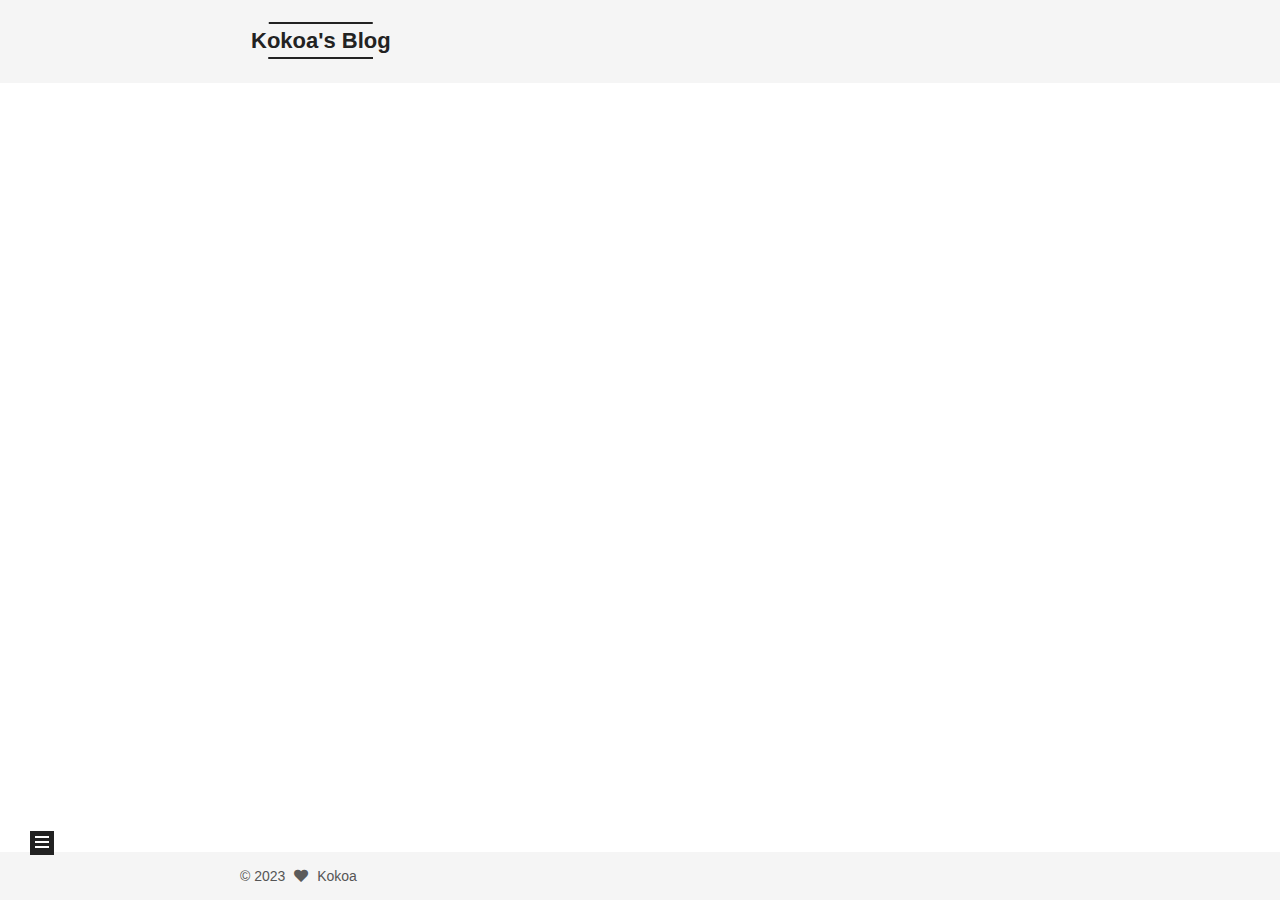
==== commit 773903e0: "Site updated: 2023-10-22 16:33:18" ====
--- a/css/main.css
+++ b/css/main.css
@@ -1169,7 +1169,7 @@
 }
 .links-of-author a::before,
 .links-of-author span.exturl::before {
-  background: #d5ffff;
+  background: #b867ff;
   border-radius: 50%;
   content: ' ';
   display: inline-block;
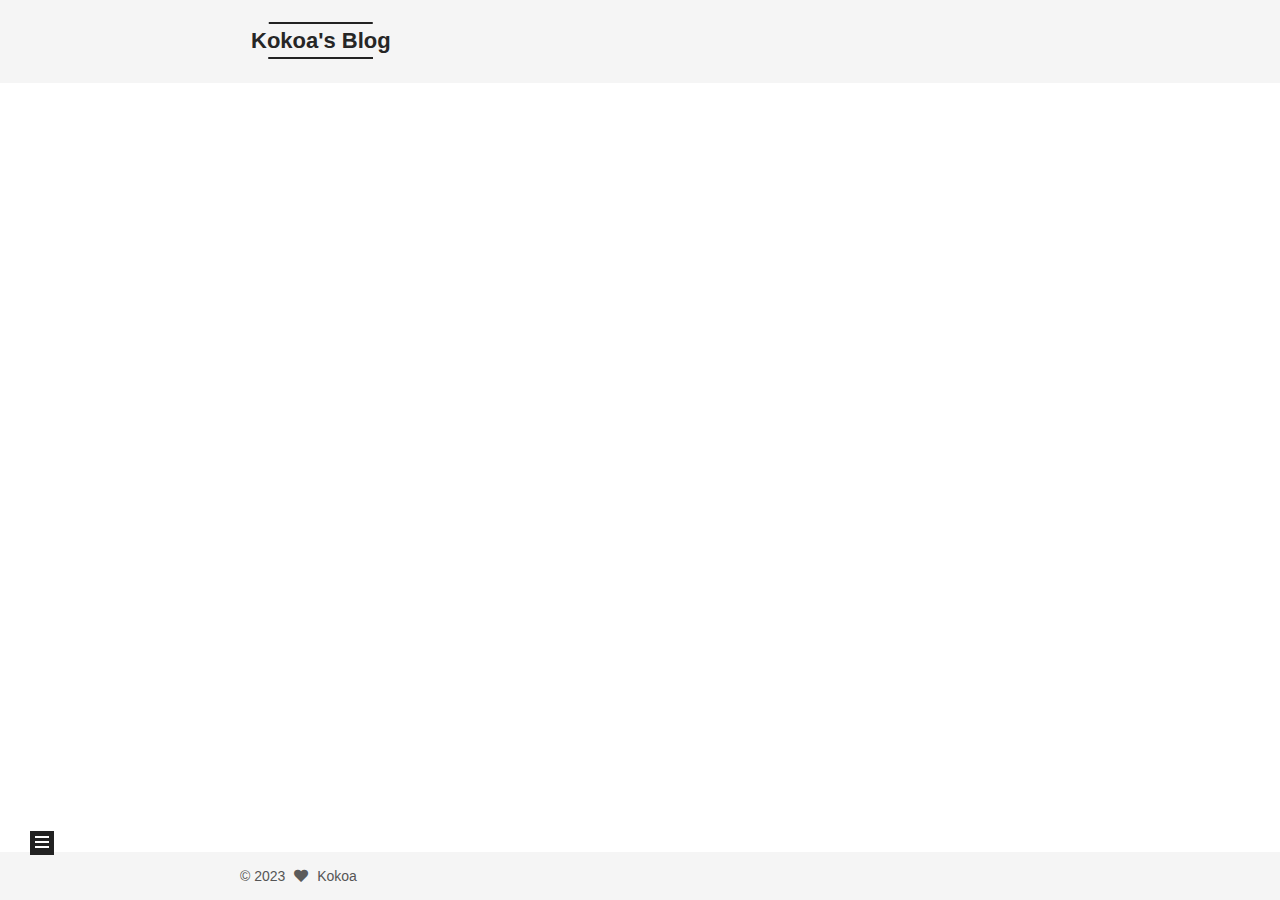
==== commit a965becd: "Site updated: 2023-10-28 14:23:38" ====
--- a/about/index.html
+++ b/about/index.html
@@ -17,13 +17,13 @@
 
 <script id="hexo-configurations">
     var NexT = window.NexT || {};
-    var CONFIG = {"hostname":"example.com","root":"/","scheme":"Mist","version":"7.8.0","exturl":false,"sidebar":{"position":"left","display":"post","padding":18,"offset":12,"onmobile":false},"copycode":{"enable":false,"show_result":false,"style":null},"back2top":{"enable":true,"sidebar":false,"scrollpercent":false},"bookmark":{"enable":false,"color":"#222","save":"auto"},"fancybox":false,"mediumzoom":false,"lazyload":false,"pangu":false,"comments":{"style":"tabs","active":null,"storage":true,"lazyload":false,"nav":null},"algolia":{"hits":{"per_page":10},"labels":{"input_placeholder":"Search for Posts","hits_empty":"We didn't find any results for the search: ${query}","hits_stats":"${hits} results found in ${time} ms"}},"localsearch":{"enable":true,"trigger":"auto","top_n_per_article":1,"unescape":false,"preload":false},"motion":{"enable":true,"async":false,"transition":{"post_block":"fadeIn","post_header":"slideDownIn","post_body":"slideDownIn","coll_header":"slideLeftIn","sidebar":"slideUpIn"}},"path":"search.xml"};
+    var CONFIG = {"hostname":"laura0126.github.io","root":"/","scheme":"Mist","version":"7.8.0","exturl":false,"sidebar":{"position":"left","display":"post","padding":18,"offset":12,"onmobile":false},"copycode":{"enable":false,"show_result":false,"style":null},"back2top":{"enable":true,"sidebar":false,"scrollpercent":false},"bookmark":{"enable":false,"color":"#222","save":"auto"},"fancybox":false,"mediumzoom":false,"lazyload":false,"pangu":false,"comments":{"style":"tabs","active":null,"storage":true,"lazyload":false,"nav":null},"algolia":{"hits":{"per_page":10},"labels":{"input_placeholder":"Search for Posts","hits_empty":"We didn't find any results for the search: ${query}","hits_stats":"${hits} results found in ${time} ms"}},"localsearch":{"enable":true,"trigger":"auto","top_n_per_article":1,"unescape":false,"preload":false},"motion":{"enable":true,"async":false,"transition":{"post_block":"fadeIn","post_header":"slideDownIn","post_body":"slideDownIn","coll_header":"slideLeftIn","sidebar":"slideUpIn"}},"path":"search.xml"};
   </script>
 
   <meta name="description" content="關於我              .button_link {             background-color: white;             color: black;             border: 2px solid #555555;             padding: 16px 32px;             text-align:">
 <meta property="og:type" content="website">
 <meta property="og:title" content="Kokoa&#39;s Blog">
-<meta property="og:url" content="http://example.com/about/index.html">
+<meta property="og:url" content="https://laura0126.github.io/about/index.html">
 <meta property="og:site_name" content="Kokoa&#39;s Blog">
 <meta property="og:description" content="關於我              .button_link {             background-color: white;             color: black;             border: 2px solid #555555;             padding: 16px 32px;             text-align:">
 <meta property="og:locale" content="zh_TW">
@@ -32,7 +32,7 @@
 <meta property="article:author" content="Kokoa">
 <meta name="twitter:card" content="summary">
 
-<link rel="canonical" href="http://example.com/about/">
+<link rel="canonical" href="https://laura0126.github.io/about/">
 
 
 <script id="page-configurations">
@@ -122,6 +122,16 @@
         <li class="menu-item menu-item-about">
 
     <a href="/about/" rel="section"><i class="fa fa-user fa-fw"></i>關於</a>
+
+  </li>
+        <li class="menu-item menu-item-tags">
+
+    <a href="/tags/" rel="section"><i class="fa fa-tags fa-fw"></i>標籤</a>
+
+  </li>
+        <li class="menu-item menu-item-categories">
+
+    <a href="/categories/" rel="section"><i class="fa fa-th fa-fw"></i>分類</a>
 
   </li>
         <li class="menu-item menu-item-archives">
--- a/css/main.css
+++ b/css/main.css
@@ -1169,7 +1169,7 @@
 }
 .links-of-author a::before,
 .links-of-author span.exturl::before {
-  background: #b867ff;
+  background: #67ff41;
   border-radius: 50%;
   content: ' ';
   display: inline-block;
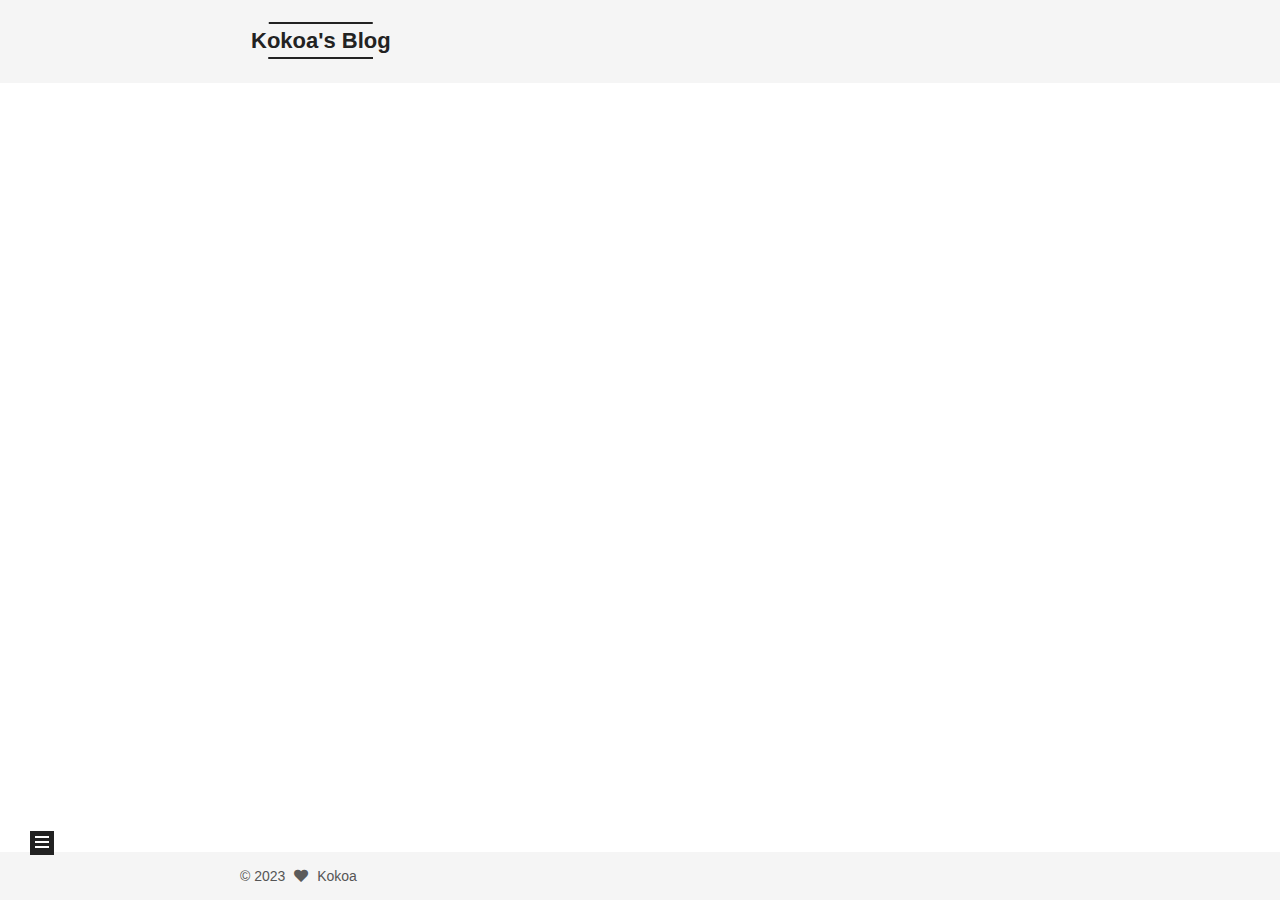
==== commit dc81412a: "Site updated: 2023-10-28 17:55:42" ====
--- a/about/index.html
+++ b/about/index.html
@@ -324,17 +324,6 @@
   <p class="site-author-name" itemprop="name">Kokoa</p>
   <div class="site-description" itemprop="description"></div>
 </div>
-<div class="site-state-wrap motion-element">
-  <nav class="site-state">
-      <div class="site-state-item site-state-posts">
-          <a href="/archives/">
-        
-          <span class="site-state-item-count">1</span>
-          <span class="site-state-item-name">文章</span>
-        </a>
-      </div>
-  </nav>
-</div>
   <div class="links-of-author motion-element">
       <span class="links-of-author-item">
         <a href="https://github.com/Laura0126" title="GitHub → https:&#x2F;&#x2F;github.com&#x2F;Laura0126" rel="noopener" target="_blank"><i class="fab fa-github fa-fw"></i>GitHub</a>
--- a/css/main.css
+++ b/css/main.css
@@ -1169,7 +1169,7 @@
 }
 .links-of-author a::before,
 .links-of-author span.exturl::before {
-  background: #67ff41;
+  background: #ff66ba;
   border-radius: 50%;
   content: ' ';
   display: inline-block;
@@ -1339,34 +1339,6 @@
 }
 .post-toc .nav .active-current > a:hover {
   color: #87daff;
-}
-.site-state {
-  display: flex;
-  justify-content: center;
-  line-height: 1.4;
-  margin-top: 10px;
-  overflow: hidden;
-  text-align: center;
-  white-space: nowrap;
-}
-.site-state-item {
-  padding: 0 15px;
-}
-.site-state-item:not(:first-child) {
-  border-left: 1px solid #333;
-}
-.site-state-item a {
-  border-bottom: none;
-}
-.site-state-item-count {
-  display: block;
-  font-size: 1.25em;
-  font-weight: 600;
-  text-align: center;
-}
-.site-state-item-name {
-  color: inherit;
-  font-size: 0.875em;
 }
 .footer {
   color: #999;
